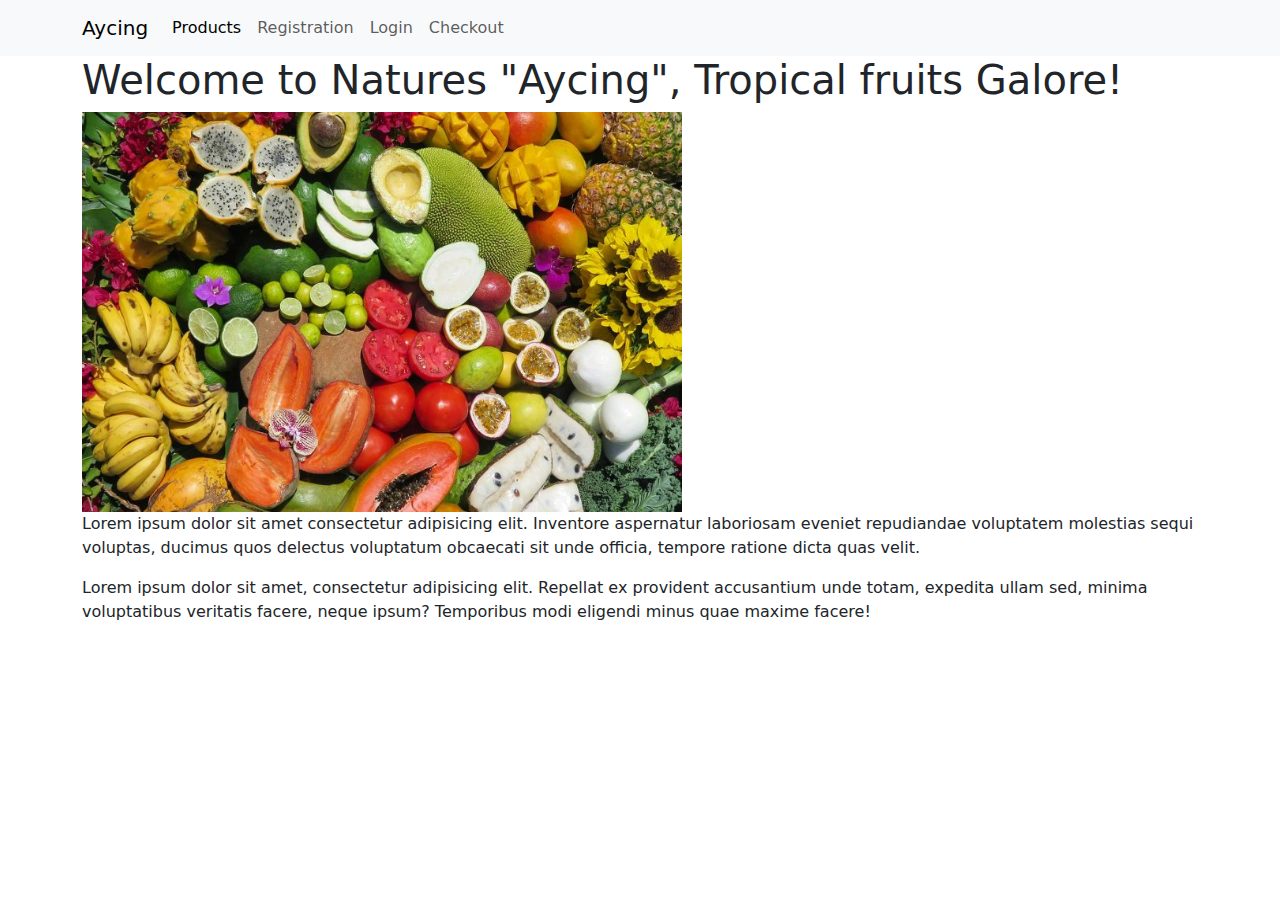
==== index.html @ a377c934 "added image and place holder for two text paragraphs" ====
<!doctype html>
<html lang="en">

<head>
    <meta charset="utf-8">
    <meta name="viewport" content="width=device-width, initial-scale=1">
    <title>Bootstrap demo</title>
    <link href="https://cdn.jsdelivr.net/npm/bootstrap@5.3.3/dist/css/bootstrap.min.css" rel="stylesheet"
        integrity="sha384-QWTKZyjpPEjISv5WaRU9OFeRpok6YctnYmDr5pNlyT2bRjXh0JMhjY6hW+ALEwIH" crossorigin="anonymous">
    <link href="css/site.css" rel="stylesheet">
</head>

<body>

    <header>
        <nav class="navbar navbar-expand-lg bg-body-tertiary">
            <div class="container">
                <a class="navbar-brand" href="index.html">Aycing</a>
                <button class="navbar-toggler" type="button" data-bs-toggle="collapse"
                    data-bs-target="#navbarSupportedContent" aria-controls="navbarSupportedContent"
                    aria-expanded="false" aria-label="Toggle navigation">
                    <span class="navbar-toggler-icon"></span>
                </button>
                <div class="collapse navbar-collapse" id="navbarSupportedContent">
                    <ul class="navbar-nav me-auto mb-2 mb-lg-0">


                        <li class="nav-item">
                            <a class="nav-link active" aria-current="page" href="products.html">Products</a>
                        </li>
                        
                        <li class="nav-item">
                            <a class="nav-link" href="registration.html">Registration</a>
                        </li>

                        <li class="nav-item">
                            <a class="nav-link" href="login.html">Login</a>
                        </li>

                        <li class="nav-item">
                            <a class="nav-link" href="checkout.html">Checkout</a>
                        </li>



                        </li>

                    </ul>

                </div>
            </div>
        </nav>
    </header>

    <main>
        <div class="container">
            <div class="row">
                <div class="col">
                    <h1>Welcome to Natures "Aycing", Tropical fruits Galore!</h1>

                        <img src="images/tropical-fruit-homepage.jpg" alt="various tropical fruits sliced open for view" height="400" width="600">
                
                    <p>
                        Lorem ipsum dolor sit amet consectetur adipisicing elit. Inventore aspernatur laboriosam eveniet repudiandae voluptatem molestias sequi voluptas, ducimus quos delectus voluptatum obcaecati sit unde officia, tempore ratione dicta quas velit.
                    </p>

                    <p>
                        Lorem ipsum dolor sit amet, consectetur adipisicing elit. Repellat ex provident accusantium unde totam, expedita ullam sed, minima voluptatibus veritatis facere, neque ipsum? Temporibus modi eligendi minus quae maxime facere!
                    </p>

                </div>
            </div>

            <div class="row">
                <div class="col">

                </div>
            </div>

        </div>

    </main>


    <footer>

    </footer>

    <script src="https://cdn.jsdelivr.net/npm/bootstrap@5.3.3/dist/js/bootstrap.bundle.min.js"
        integrity="sha384-YvpcrYf0tY3lHB60NNkmXc5s9fDVZLESaAA55NDzOxhy9GkcIdslK1eN7N6jIeHz"
        crossorigin="anonymous"></script>
    <script src="scripts/site.js"></script>
</body>

</html>
---- css/site.css ----
#registration {
    background-color:rgba(255, 0, 136, 0.153);
    padding: 20px;
    border: 2px solid rgba(255, 0, 115, 0.211);
    border-radius: 25px;
}
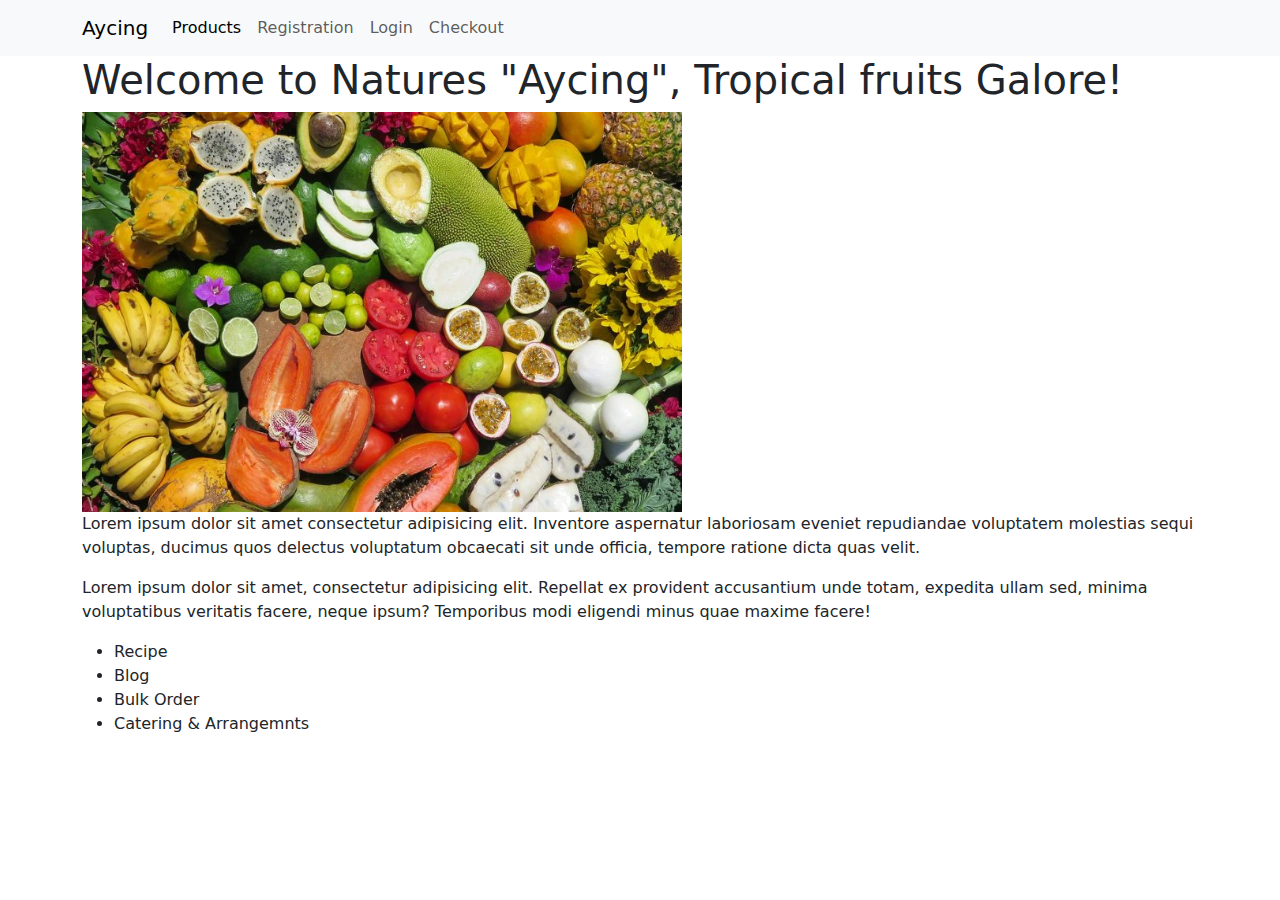
==== commit bb48dd1e: "Added bulleted list" ====
--- a/index.html
+++ b/index.html
@@ -68,6 +68,13 @@
                         Lorem ipsum dolor sit amet, consectetur adipisicing elit. Repellat ex provident accusantium unde totam, expedita ullam sed, minima voluptatibus veritatis facere, neque ipsum? Temporibus modi eligendi minus quae maxime facere!
                     </p>
 
+                    <ul>
+                        <li>Recipe</li>
+                        <li>Blog</li>
+                        <li>Bulk Order</li>
+                        <li>Catering & Arrangemnts</li>
+                    </ul>
+
                 </div>
             </div>
 
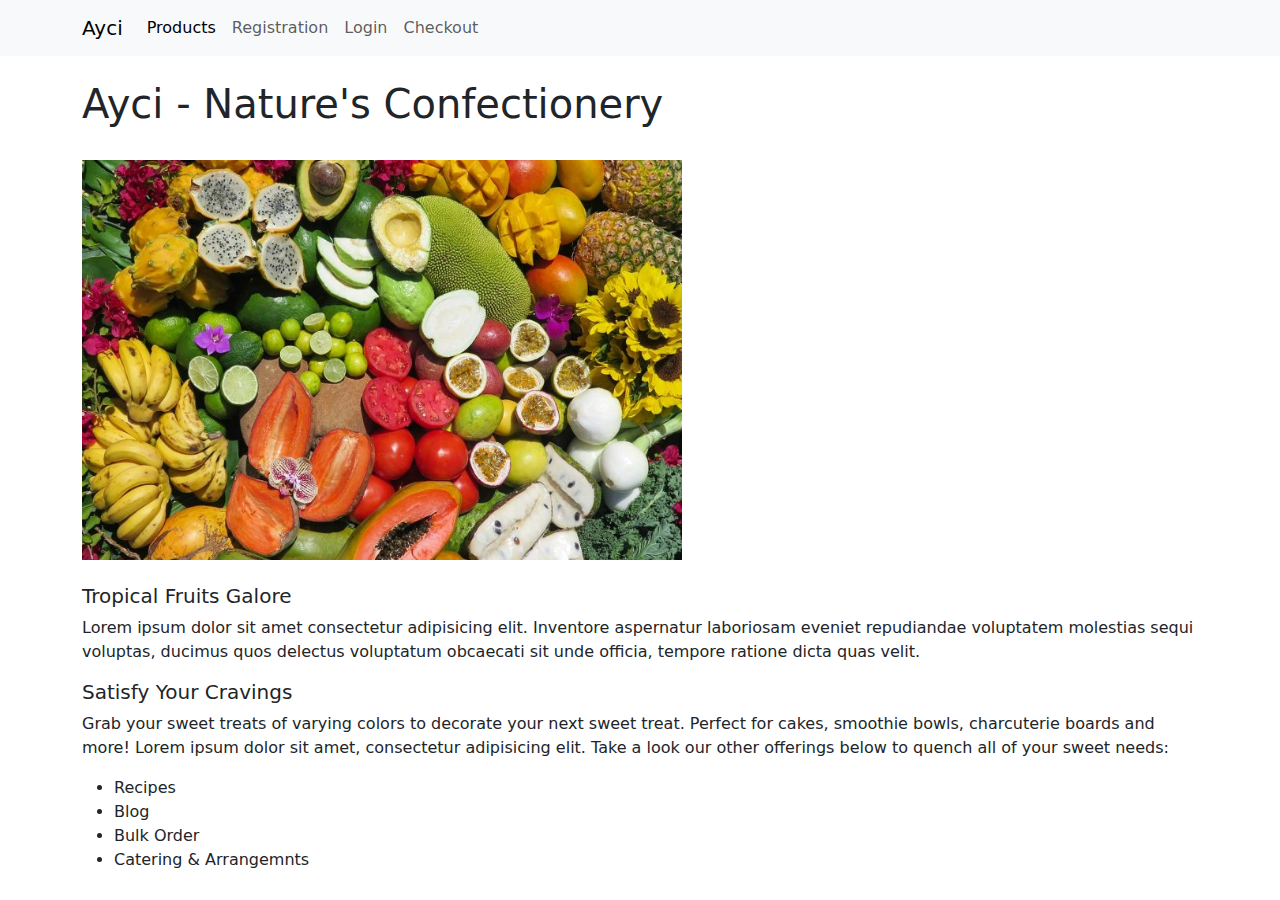
==== commit 5c725da1: "added paragraph headers on home page and updated other page main headers and the webpage title" ====
--- a/index.html
+++ b/index.html
@@ -4,7 +4,7 @@
 <head>
     <meta charset="utf-8">
     <meta name="viewport" content="width=device-width, initial-scale=1">
-    <title>Bootstrap demo</title>
+    <title>Ayci</title>
     <link href="https://cdn.jsdelivr.net/npm/bootstrap@5.3.3/dist/css/bootstrap.min.css" rel="stylesheet"
         integrity="sha384-QWTKZyjpPEjISv5WaRU9OFeRpok6YctnYmDr5pNlyT2bRjXh0JMhjY6hW+ALEwIH" crossorigin="anonymous">
     <link href="css/site.css" rel="stylesheet">
@@ -15,7 +15,7 @@
     <header>
         <nav class="navbar navbar-expand-lg bg-body-tertiary">
             <div class="container">
-                <a class="navbar-brand" href="index.html">Aycing</a>
+                <a class="navbar-brand" href="index.html">Ayci</a>
                 <button class="navbar-toggler" type="button" data-bs-toggle="collapse"
                     data-bs-target="#navbarSupportedContent" aria-controls="navbarSupportedContent"
                     aria-expanded="false" aria-label="Toggle navigation">
@@ -51,25 +51,28 @@
             </div>
         </nav>
     </header>
-
+<br>
     <main>
         <div class="container">
             <div class="row">
                 <div class="col">
-                    <h1>Welcome to Natures "Aycing", Tropical fruits Galore!</h1>
-
+                    <h1>Ayci - Nature's Confectionery </h1>
+                    <br>
                         <img src="images/tropical-fruit-homepage.jpg" alt="various tropical fruits sliced open for view" height="400" width="600">
-                
+                <br>
+                <br>
+                <h5>Tropical Fruits Galore</h5>
                     <p>
                         Lorem ipsum dolor sit amet consectetur adipisicing elit. Inventore aspernatur laboriosam eveniet repudiandae voluptatem molestias sequi voluptas, ducimus quos delectus voluptatum obcaecati sit unde officia, tempore ratione dicta quas velit.
                     </p>
 
+                    <h5>Satisfy Your Cravings</h5>
                     <p>
-                        Lorem ipsum dolor sit amet, consectetur adipisicing elit. Repellat ex provident accusantium unde totam, expedita ullam sed, minima voluptatibus veritatis facere, neque ipsum? Temporibus modi eligendi minus quae maxime facere!
+                        Grab your sweet treats of varying colors to decorate your next sweet treat. Perfect for cakes, smoothie bowls, charcuterie boards and more! Lorem ipsum dolor sit amet, consectetur adipisicing elit. Take a look our other offerings below to quench all of your sweet needs:
                     </p>
 
                     <ul>
-                        <li>Recipe</li>
+                        <li>Recipes</li>
                         <li>Blog</li>
                         <li>Bulk Order</li>
                         <li>Catering & Arrangemnts</li>
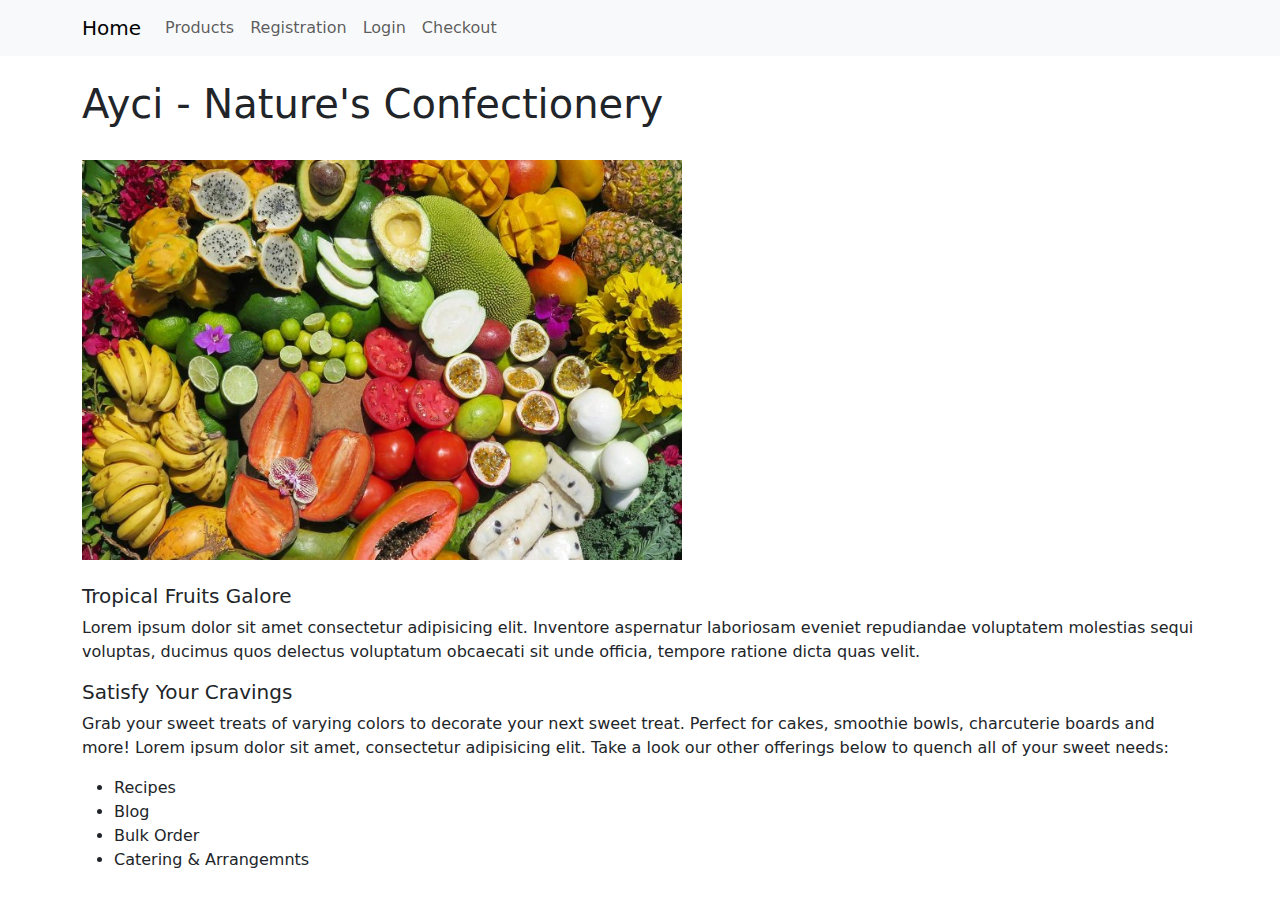
==== commit f1d897df: "updated active current page tags to each page" ====
--- a/index.html
+++ b/index.html
@@ -15,7 +15,7 @@
     <header>
         <nav class="navbar navbar-expand-lg bg-body-tertiary">
             <div class="container">
-                <a class="navbar-brand" href="index.html">Ayci</a>
+                <a class="navbar-brand active" aria-current="page" href="index.html">Home</a>
                 <button class="navbar-toggler" type="button" data-bs-toggle="collapse"
                     data-bs-target="#navbarSupportedContent" aria-controls="navbarSupportedContent"
                     aria-expanded="false" aria-label="Toggle navigation">
@@ -26,7 +26,7 @@
 
 
                         <li class="nav-item">
-                            <a class="nav-link active" aria-current="page" href="products.html">Products</a>
+                            <a class="nav-link" href="products.html">Products</a>
                         </li>
                         
                         <li class="nav-item">
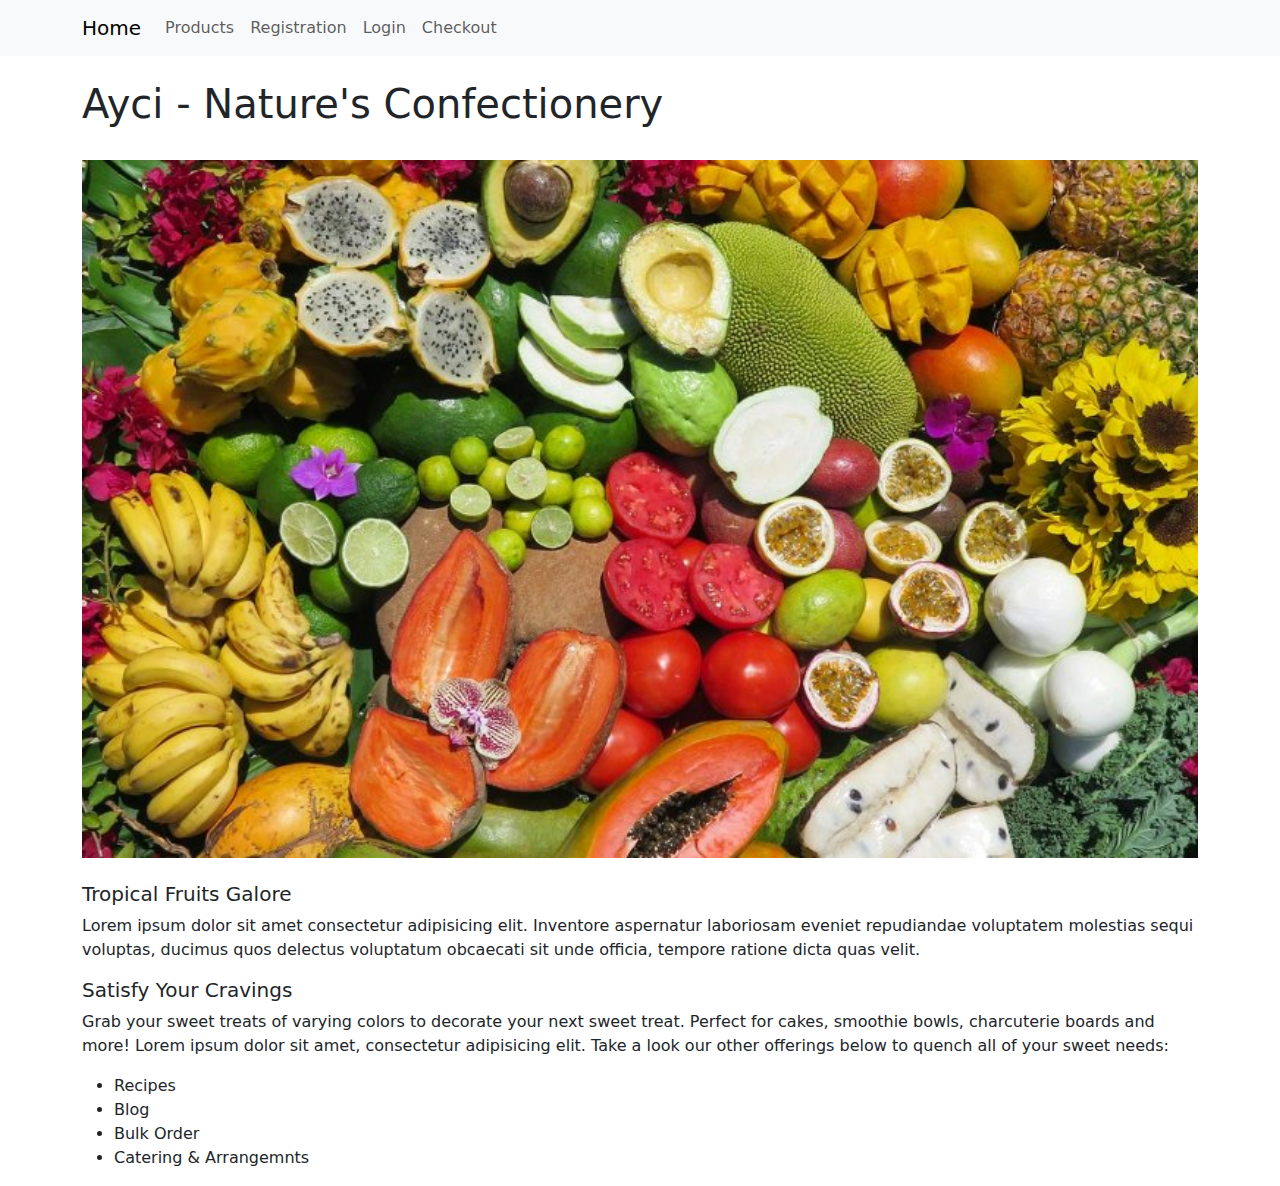
==== commit 5d6c6239: "Updated radio buttons and added fluid and tag for homepage image" ====
--- a/index.html
+++ b/index.html
@@ -1,105 +1,110 @@
 <!doctype html>
 <html lang="en">
 
-<head>
-    <meta charset="utf-8">
-    <meta name="viewport" content="width=device-width, initial-scale=1">
-    <title>Ayci</title>
-    <link href="https://cdn.jsdelivr.net/npm/bootstrap@5.3.3/dist/css/bootstrap.min.css" rel="stylesheet"
-        integrity="sha384-QWTKZyjpPEjISv5WaRU9OFeRpok6YctnYmDr5pNlyT2bRjXh0JMhjY6hW+ALEwIH" crossorigin="anonymous">
-    <link href="css/site.css" rel="stylesheet">
-</head>
+    <head>
+        <meta charset="utf-8">
+        <meta name="viewport" content="width=device-width, initial-scale=1">
+        <title>Ayci</title>
+        <link href="https://cdn.jsdelivr.net/npm/bootstrap@5.3.3/dist/css/bootstrap.min.css" rel="stylesheet"
+            integrity="sha384-QWTKZyjpPEjISv5WaRU9OFeRpok6YctnYmDr5pNlyT2bRjXh0JMhjY6hW+ALEwIH" crossorigin="anonymous">
+        <link href="css/site.css" rel="stylesheet">
+    </head>
 
-<body>
+    <body>
 
-    <header>
-        <nav class="navbar navbar-expand-lg bg-body-tertiary">
-            <div class="container">
-                <a class="navbar-brand active" aria-current="page" href="index.html">Home</a>
-                <button class="navbar-toggler" type="button" data-bs-toggle="collapse"
-                    data-bs-target="#navbarSupportedContent" aria-controls="navbarSupportedContent"
-                    aria-expanded="false" aria-label="Toggle navigation">
-                    <span class="navbar-toggler-icon"></span>
-                </button>
-                <div class="collapse navbar-collapse" id="navbarSupportedContent">
-                    <ul class="navbar-nav me-auto mb-2 mb-lg-0">
+        <header>
+            <nav class="navbar navbar-expand-lg bg-body-tertiary">
+                <div class="container">
+                    <a class="navbar-brand active" aria-current="page" href="index.html">Home</a>
+                    <button class="navbar-toggler" type="button" data-bs-toggle="collapse"
+                        data-bs-target="#navbarSupportedContent" aria-controls="navbarSupportedContent"
+                        aria-expanded="false" aria-label="Toggle navigation">
+                        <span class="navbar-toggler-icon"></span>
+                    </button>
+                    <div class="collapse navbar-collapse" id="navbarSupportedContent">
+                        <ul class="navbar-nav me-auto mb-2 mb-lg-0">
 
 
-                        <li class="nav-item">
-                            <a class="nav-link" href="products.html">Products</a>
-                        </li>
-                        
-                        <li class="nav-item">
-                            <a class="nav-link" href="registration.html">Registration</a>
-                        </li>
+                            <li class="nav-item">
+                                <a class="nav-link" href="products.html">Products</a>
+                            </li>
 
-                        <li class="nav-item">
-                            <a class="nav-link" href="login.html">Login</a>
-                        </li>
+                            <li class="nav-item">
+                                <a class="nav-link" href="registration.html">Registration</a>
+                            </li>
 
-                        <li class="nav-item">
-                            <a class="nav-link" href="checkout.html">Checkout</a>
-                        </li>
+                            <li class="nav-item">
+                                <a class="nav-link" href="login.html">Login</a>
+                            </li>
+
+                            <li class="nav-item">
+                                <a class="nav-link" href="checkout.html">Checkout</a>
+                            </li>
 
 
 
-                        </li>
+                            </li>
 
-                    </ul>
+                        </ul>
 
+                    </div>
                 </div>
-            </div>
-        </nav>
-    </header>
-<br>
-    <main>
-        <div class="container">
-            <div class="row">
-                <div class="col">
-                    <h1>Ayci - Nature's Confectionery </h1>
-                    <br>
-                        <img src="images/tropical-fruit-homepage.jpg" alt="various tropical fruits sliced open for view" height="400" width="600">
-                <br>
-                <br>
-                <h5>Tropical Fruits Galore</h5>
-                    <p>
-                        Lorem ipsum dolor sit amet consectetur adipisicing elit. Inventore aspernatur laboriosam eveniet repudiandae voluptatem molestias sequi voluptas, ducimus quos delectus voluptatum obcaecati sit unde officia, tempore ratione dicta quas velit.
-                    </p>
+            </nav>
+        </header>
+        <br>
+        <main>
+            <div class="container">
+                <div class="row">
+                    <div class="col">
+                        <h1>Ayci - Nature's Confectionery </h1>
+                        <br>
+                        <img class="img-fluid w-100" src="images/tropical-fruit-homepage.jpg"
+                            alt="various tropical fruits sliced open for view" height="400" width="600">
+                        <br>
+                        <br>
+                        <h5>Tropical Fruits Galore</h5>
+                        <p>
+                            Lorem ipsum dolor sit amet consectetur adipisicing elit. Inventore aspernatur laboriosam
+                            eveniet repudiandae voluptatem molestias sequi voluptas, ducimus quos delectus voluptatum
+                            obcaecati sit unde officia, tempore ratione dicta quas velit.
+                        </p>
 
-                    <h5>Satisfy Your Cravings</h5>
-                    <p>
-                        Grab your sweet treats of varying colors to decorate your next sweet treat. Perfect for cakes, smoothie bowls, charcuterie boards and more! Lorem ipsum dolor sit amet, consectetur adipisicing elit. Take a look our other offerings below to quench all of your sweet needs:
-                    </p>
+                        <h5>Satisfy Your Cravings</h5>
+                        <p>
+                            Grab your sweet treats of varying colors to decorate your next sweet treat. Perfect for
+                            cakes, smoothie bowls, charcuterie boards and more! Lorem ipsum dolor sit amet, consectetur
+                            adipisicing elit. Take a look our other offerings below to quench all of your sweet needs:
+                        </p>
 
-                    <ul>
-                        <li>Recipes</li>
-                        <li>Blog</li>
-                        <li>Bulk Order</li>
-                        <li>Catering & Arrangemnts</li>
-                    </ul>
+                        <ul>
+                            <li>Recipes</li>
+                            <li>Blog</li>
+                            <li>Bulk Order</li>
+                            <li>Catering & Arrangemnts</li>
+                        </ul>
 
+                    </div>
                 </div>
+
+                <div class="row">
+                    <div class="col">
+
+                    </div>
+                </div>
+
             </div>
 
-            <div class="row">
-                <div class="col">
-
-                </div>
-            </div>
-
-        </div>
-
-    </main>
+        </main>
 
 
-    <footer>
+        <footer>
 
-    </footer>
+        </footer>
 
-    <script src="https://cdn.jsdelivr.net/npm/bootstrap@5.3.3/dist/js/bootstrap.bundle.min.js"
-        integrity="sha384-YvpcrYf0tY3lHB60NNkmXc5s9fDVZLESaAA55NDzOxhy9GkcIdslK1eN7N6jIeHz"
-        crossorigin="anonymous"></script>
-    <script src="scripts/site.js"></script>
-</body>
+        <script src="https://cdn.jsdelivr.net/npm/bootstrap@5.3.3/dist/js/bootstrap.bundle.min.js"
+            integrity="sha384-YvpcrYf0tY3lHB60NNkmXc5s9fDVZLESaAA55NDzOxhy9GkcIdslK1eN7N6jIeHz"
+            crossorigin="anonymous"></script>
+        <script src="scripts/site.js"></script>
+    </body>
 
 </html>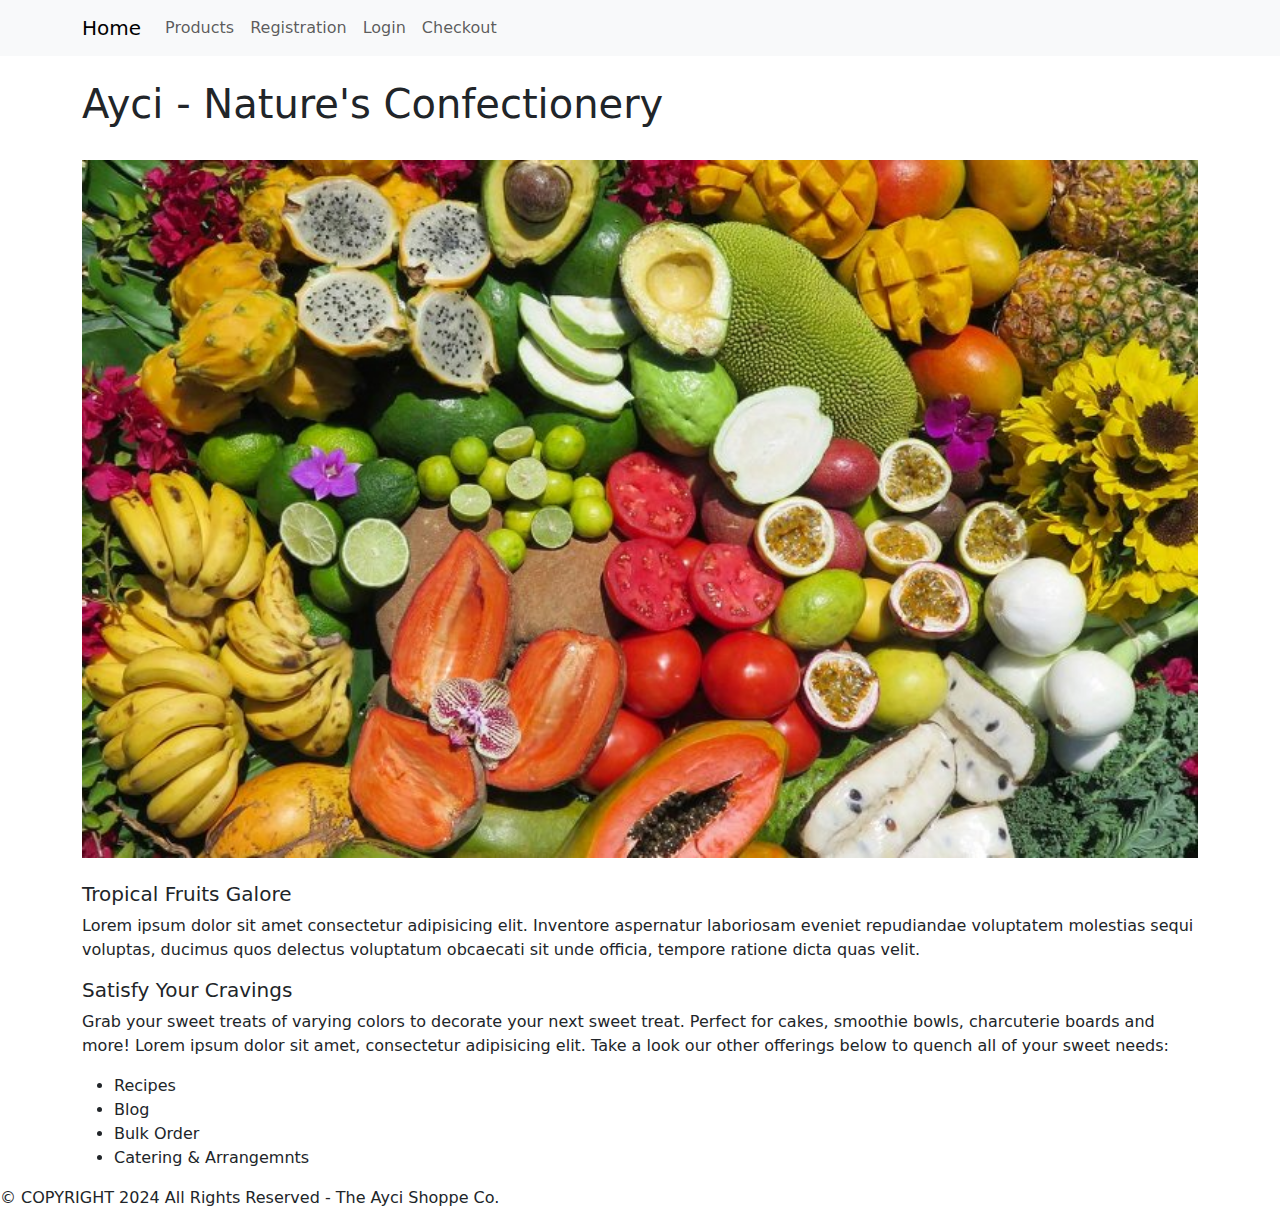
==== commit 86a80b66: "added copyright to each page" ====
--- a/index.html
+++ b/index.html
@@ -98,7 +98,7 @@
 
 
         <footer>
-
+            &copy; COPYRIGHT 2024 All Rights Reserved - The Ayci Shoppe Co.
         </footer>
 
         <script src="https://cdn.jsdelivr.net/npm/bootstrap@5.3.3/dist/js/bootstrap.bundle.min.js"
--- a/css/site.css
+++ b/css/site.css
@@ -3,4 +3,64 @@
     padding: 20px;
     border: 2px solid rgba(255, 0, 115, 0.211);
     border-radius: 25px;
-}+}
+
+.card-header {
+    
+    padding: 20px;
+    color: blanchedalmond;
+    background-color: rgba(116, 49, 49, 0.781);
+}
+
+.productsrow .card{
+     height: 100%; 
+     color: rgba(116, 49, 49, 0.781);
+     border: 0px
+}
+
+.productsrow .card-body {
+    display: flex;
+    justify-content: space-between;
+    flex-direction: column;
+}
+   
+.productsrow .card .btn {
+    display: flex;
+    justify-content: space-between;
+    flex-direction: column;
+}
+
+.btn {
+    background-color:rgba(255, 0, 136, 0.153);
+    padding: 20px;
+    border: 2px solid rgba(250, 247, 249, 0.211);
+    border-radius: 25px;
+    color: rgb(2, 2, 2);
+    
+}
+
+#checkout {
+    background-color:rgba(255, 0, 136, 0.153);
+    padding: 20px;
+    border: 2px solid rgba(255, 0, 115, 0.211);
+    border-radius: 25px;
+}
+
+.cart {
+    background-color:rgba(255, 0, 136, 0.153);
+    color: rgba(116, 49, 49, 0.781);
+    border: 2px solid rgba(255, 0, 115, 0.211);
+}
+
+.cart .body .cart {
+    display: flex;
+    flex-direction: column;
+    width: 50%;
+}
+
+/* .name .checkout {
+    display: flex;
+    flex-direction: row;
+} */
+
+
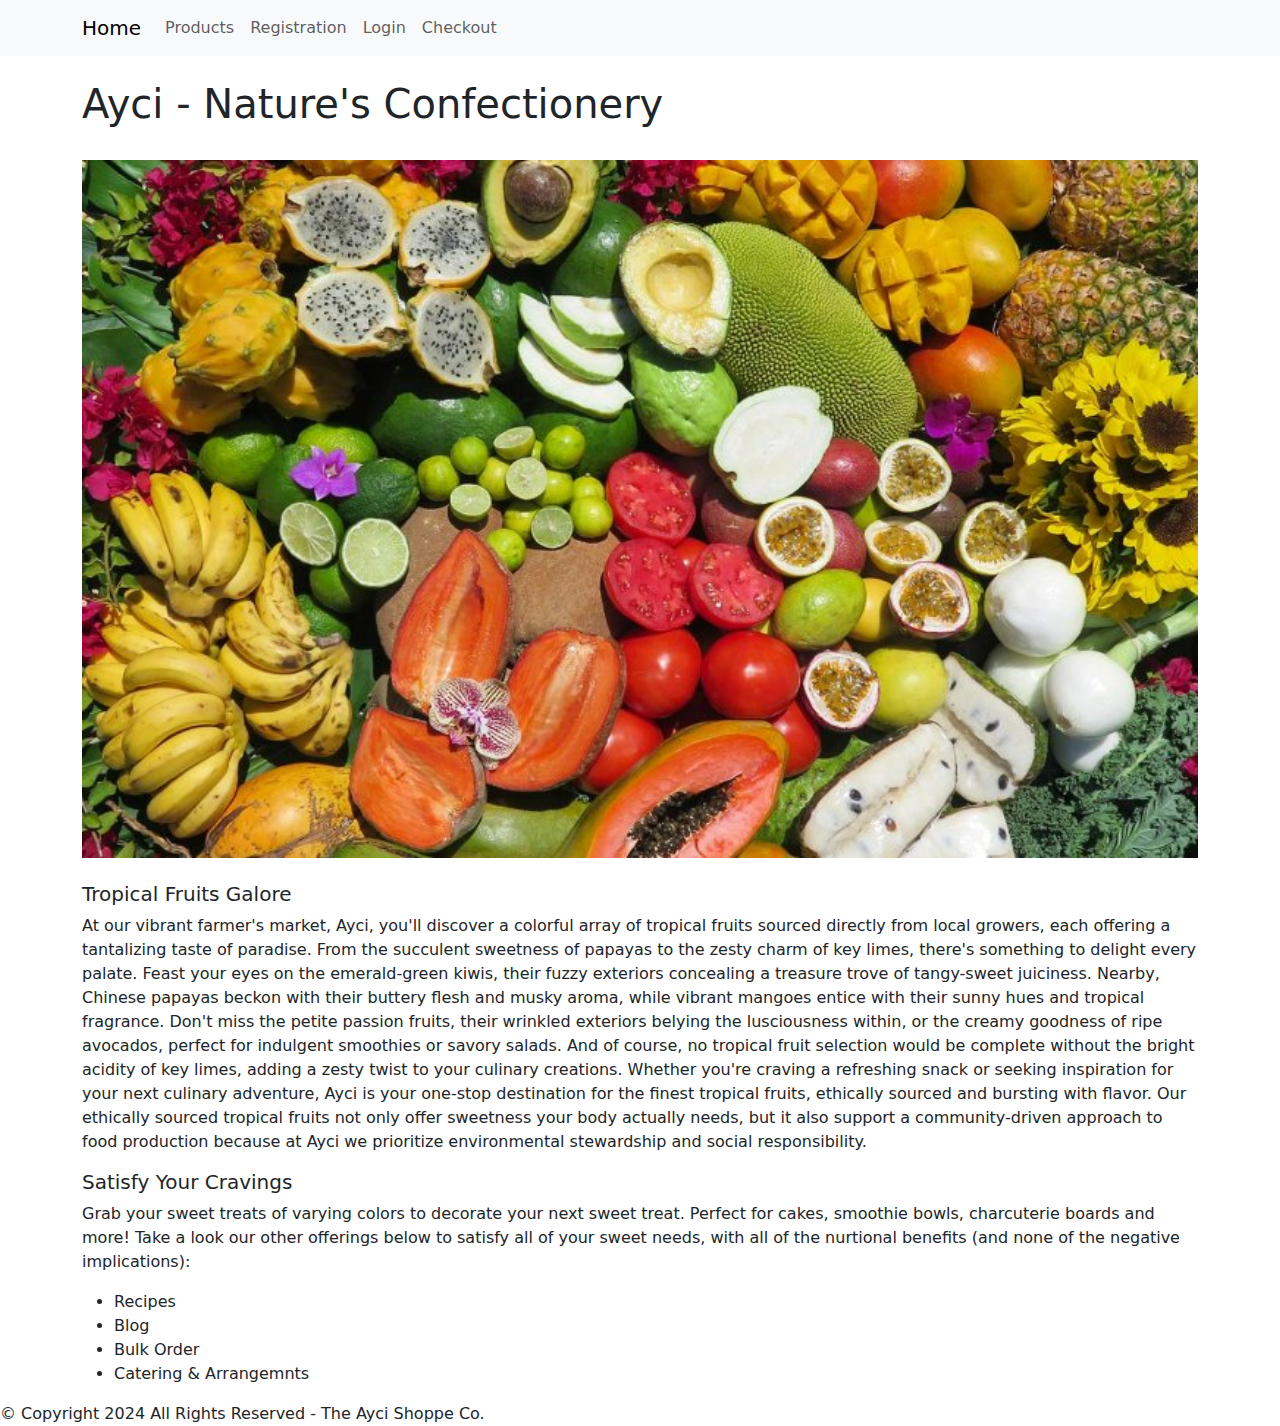
==== commit 2ccd0c22: "updated paragraph content on index" ====
--- a/index.html
+++ b/index.html
@@ -64,16 +64,13 @@
                         <br>
                         <h5>Tropical Fruits Galore</h5>
                         <p>
-                            Lorem ipsum dolor sit amet consectetur adipisicing elit. Inventore aspernatur laboriosam
-                            eveniet repudiandae voluptatem molestias sequi voluptas, ducimus quos delectus voluptatum
-                            obcaecati sit unde officia, tempore ratione dicta quas velit.
+                            At our vibrant farmer's market, Ayci, you'll discover a colorful array of tropical fruits sourced directly from local growers, each offering a tantalizing taste of paradise. From the succulent sweetness of papayas to the zesty charm of key limes, there's something to delight every palate. Feast your eyes on the emerald-green kiwis, their fuzzy exteriors concealing a treasure trove of tangy-sweet juiciness. Nearby, Chinese papayas beckon with their buttery flesh and musky aroma, while vibrant mangoes entice with their sunny hues and tropical fragrance. Don't miss the petite passion fruits, their wrinkled exteriors belying the lusciousness within, or the creamy goodness of ripe avocados, perfect for indulgent smoothies or savory salads. And of course, no tropical fruit selection would be complete without the bright acidity of key limes, adding a zesty twist to your culinary creations. Whether you're craving a refreshing snack or seeking inspiration for your next culinary adventure, Ayci is your one-stop destination for the finest tropical fruits, ethically sourced and bursting with flavor. Our ethically sourced tropical fruits not only offer sweetness your body actually needs, but it also support a community-driven approach to food production because at Ayci we prioritize environmental stewardship and social responsibility.
                         </p>
 
                         <h5>Satisfy Your Cravings</h5>
                         <p>
                             Grab your sweet treats of varying colors to decorate your next sweet treat. Perfect for
-                            cakes, smoothie bowls, charcuterie boards and more! Lorem ipsum dolor sit amet, consectetur
-                            adipisicing elit. Take a look our other offerings below to quench all of your sweet needs:
+                            cakes, smoothie bowls, charcuterie boards and more! Take a look our other offerings below to satisfy all of your sweet needs, with all of the nurtional benefits (and none of the negative implications):
                         </p>
 
                         <ul>
@@ -98,7 +95,7 @@
 
 
         <footer>
-            &copy; COPYRIGHT 2024 All Rights Reserved - The Ayci Shoppe Co.
+            &copy; Copyright 2024 All Rights Reserved - The Ayci Shoppe Co.
         </footer>
 
         <script src="https://cdn.jsdelivr.net/npm/bootstrap@5.3.3/dist/js/bootstrap.bundle.min.js"
